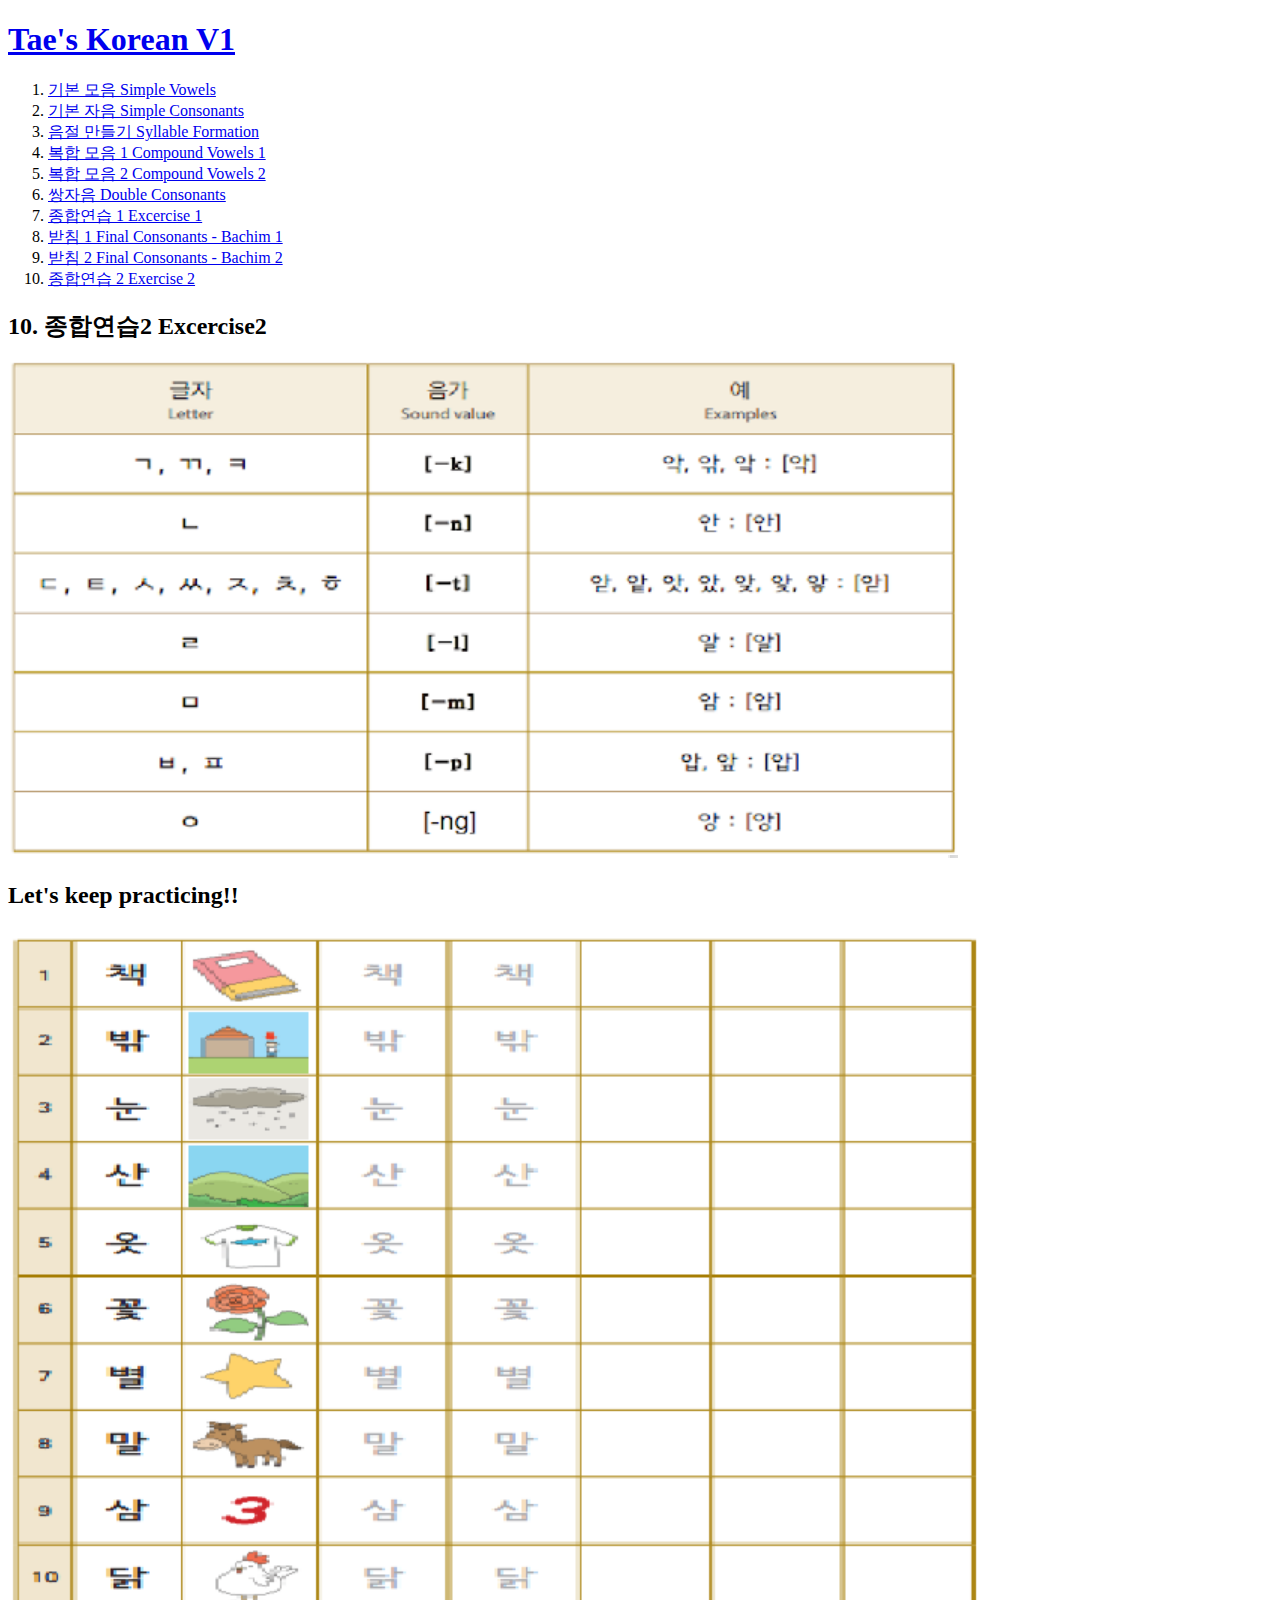
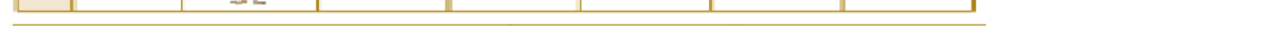
==== 10종합연습 2 Exercise 2.html @ c124203f "Add files via upload" ====
<!doctype html>
<html>
<head>
<title>Welcome to Tae's Korean</title>
<meta charset="utf-8">
</head>
<body>
  <h1><a href="0main.html">Tae's Korean V1</a></h1>
<ol>
  <li><a href="1.기본 모음 Simple Vowels.html">기본 모음 Simple Vowels</a></li>
  <li><a href="2.기본 자음 Simple Consonants.html">기본 자음 Simple Consonants</a></li>
  <li><a href="3.음절 만들기 Syllable Formation.html">음절 만들기 Syllable Formation</a></li>
  <li><a href="4.복합 모음 1 Compound Vowels 1.html">복합 모음 1 Compound Vowels 1</a></li>
  <li><a href="5.복합 모음 2 Compound Vowels 2.html">복합 모음 2 Compound Vowels 2</a></li>
  <li><a href="6.쌍자음 Double Consonants.html">쌍자음 Double Consonants</a></li>
  <li><a href="7.종합연습 1 Excercise 1.html">종합연습 1 Excercise 1</a></li>
  <li><a href="8.받침 1 Final Consonants - Bachim 1.html">받침 1 Final Consonants - Bachim 1</a></li>
  <li><a href="9.받침 2 Final Consonants - Bachim 2.html">받침 2 Final Consonants - Bachim 2</a></li>
  <li><a href="10종합연습 2 Exercise 2.html">종합연습 2 Exercise 2</a></li>
</ol>

<h2>10. 종합연습2  Excercise2</h2>
<img src="엑서사이즈.PNG">
<h2>Let's keep practicing!!</h2>
<img src="엑서사이즈2.PNG">
</body>
</html>
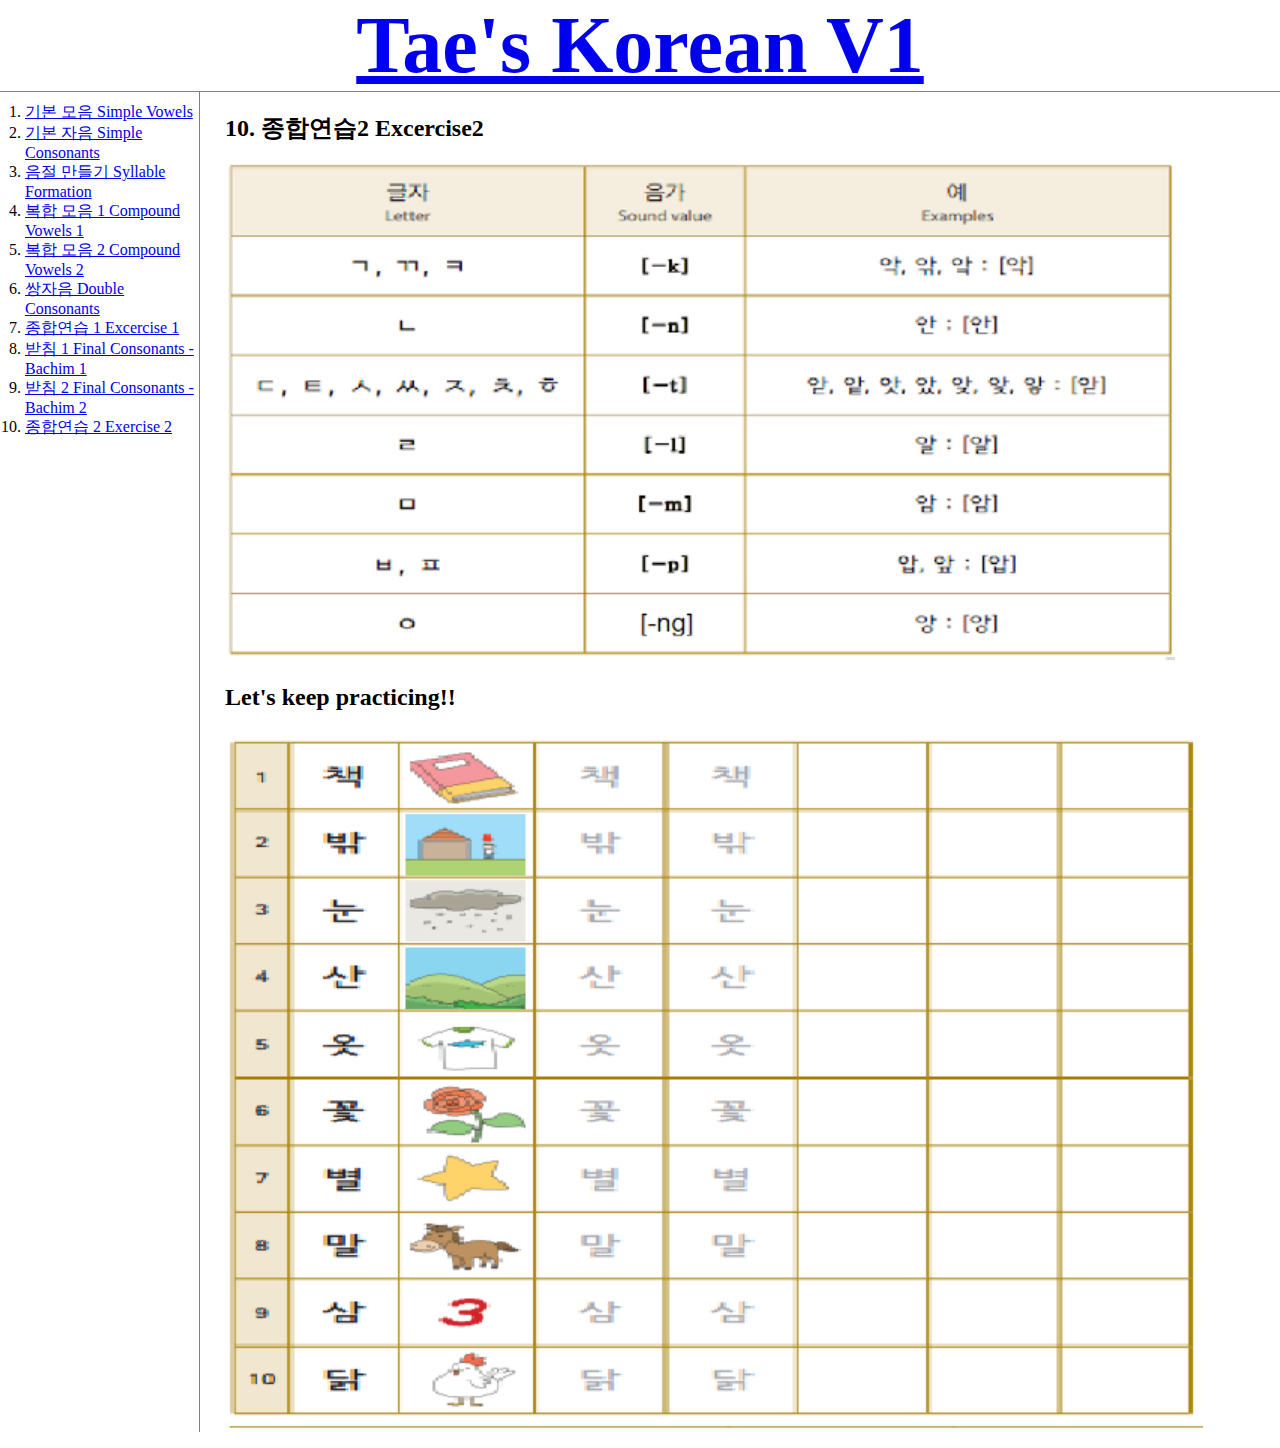
==== commit 6bbf4bee: "Add files via upload" ====
--- a/10종합연습 2 Exercise 2.html
+++ b/10종합연습 2 Exercise 2.html
@@ -3,9 +3,23 @@
 <head>
 <title>Welcome to Tae's Korean</title>
 <meta charset="utf-8">
+
+<!-- Global site tag (gtag.js) - Google Analytics -->
+<script async src="https://www.googletagmanager.com/gtag/js?id=UA-166047840-1"></script>
+<script>
+  window.dataLayer = window.dataLayer || [];
+  function gtag(){dataLayer.push(arguments);}
+  gtag('js', new Date());
+
+  gtag('config', 'UA-166047840-1');
+</script>
+
+<link rel="stylesheet" href="style.css">
 </head>
 <body>
-  <h1><a href="0main.html">Tae's Korean V1</a></h1>
+  <h1><a href="0index.html">Tae's Korean V1</a></h1>
+
+<div id="grid">
 <ol>
   <li><a href="1.기본 모음 Simple Vowels.html">기본 모음 Simple Vowels</a></li>
   <li><a href="2.기본 자음 Simple Consonants.html">기본 자음 Simple Consonants</a></li>
@@ -19,9 +33,64 @@
   <li><a href="10종합연습 2 Exercise 2.html">종합연습 2 Exercise 2</a></li>
 </ol>
 
+
+<div id="article">
 <h2>10. 종합연습2  Excercise2</h2>
 <img src="엑서사이즈.PNG">
 <h2>Let's keep practicing!!</h2>
 <img src="엑서사이즈2.PNG">
+</div>
+</div>
+
+
+
+<p>
+  <div id="disqus_thread"></div>
+  <script>
+
+  /**
+  *  RECOMMENDED CONFIGURATION VARIABLES: EDIT AND UNCOMMENT THE SECTION BELOW TO INSERT DYNAMIC VALUES FROM YOUR PLATFORM OR CMS.
+  *  LEARN WHY DEFINING THESE VARIABLES IS IMPORTANT: https://disqus.com/admin/universalcode/#configuration-variables*/
+  /*
+  var disqus_config = function () {
+  this.page.url = PAGE_URL;  // Replace PAGE_URL with your page's canonical URL variable
+  this.page.identifier = PAGE_IDENTIFIER; // Replace PAGE_IDENTIFIER with your page's unique identifier variable
+  };
+  */
+  (function() { // DON'T EDIT BELOW THIS LINE
+  var d = document, s = d.createElement('script');
+  s.src = 'https://taes-korean.disqus.com/embed.js';
+  s.setAttribute('data-timestamp', +new Date());
+  (d.head || d.body).appendChild(s);
+  })();
+  </script>
+  <noscript>Please enable JavaScript to view the <a href="https://disqus.com/?ref_noscript">comments powered by Disqus.</a></noscript>
+</p>
+
+<p>
+  <!--Start of Tawk.to Script-->
+<script type="text/javascript">
+var Tawk_API=Tawk_API||{}, Tawk_LoadStart=new Date();
+(function(){
+var s1=document.createElement("script"),s0=document.getElementsByTagName("script")[0];
+s1.async=true;
+s1.src='https://embed.tawk.to/5eb742c3967ae56c52185820/default';
+s1.charset='UTF-8';
+s1.setAttribute('crossorigin','*');
+s0.parentNode.insertBefore(s1,s0);
+})();
+</script>
+<!--End of Tawk.to Script-->
+</P>
+
+
+
+
+
+
+
+
+
+
 </body>
 </html>
--- a/style.css
+++ b/style.css
@@ -0,0 +1,34 @@
+<style>
+a{
+  color:grey;
+  text-decoration: none;
+}
+
+body{
+  margin:0px;
+}
+h1{
+  text-align: center;
+  font-size: 80px;
+  margin: 0px;
+  border-bottom: 1px solid grey ;
+}
+ol{
+  border-right: 1px solid grey;
+  padding-left: 25px;
+  padding-top: 10px;
+  margin:0;
+}
+#article{
+ padding-left: 25px;
+}
+
+#a{
+ color:grey;
+}
+
+ #grid{
+   display:grid;
+   grid-template-columns: 200px 1fr;
+ }
+</style>
